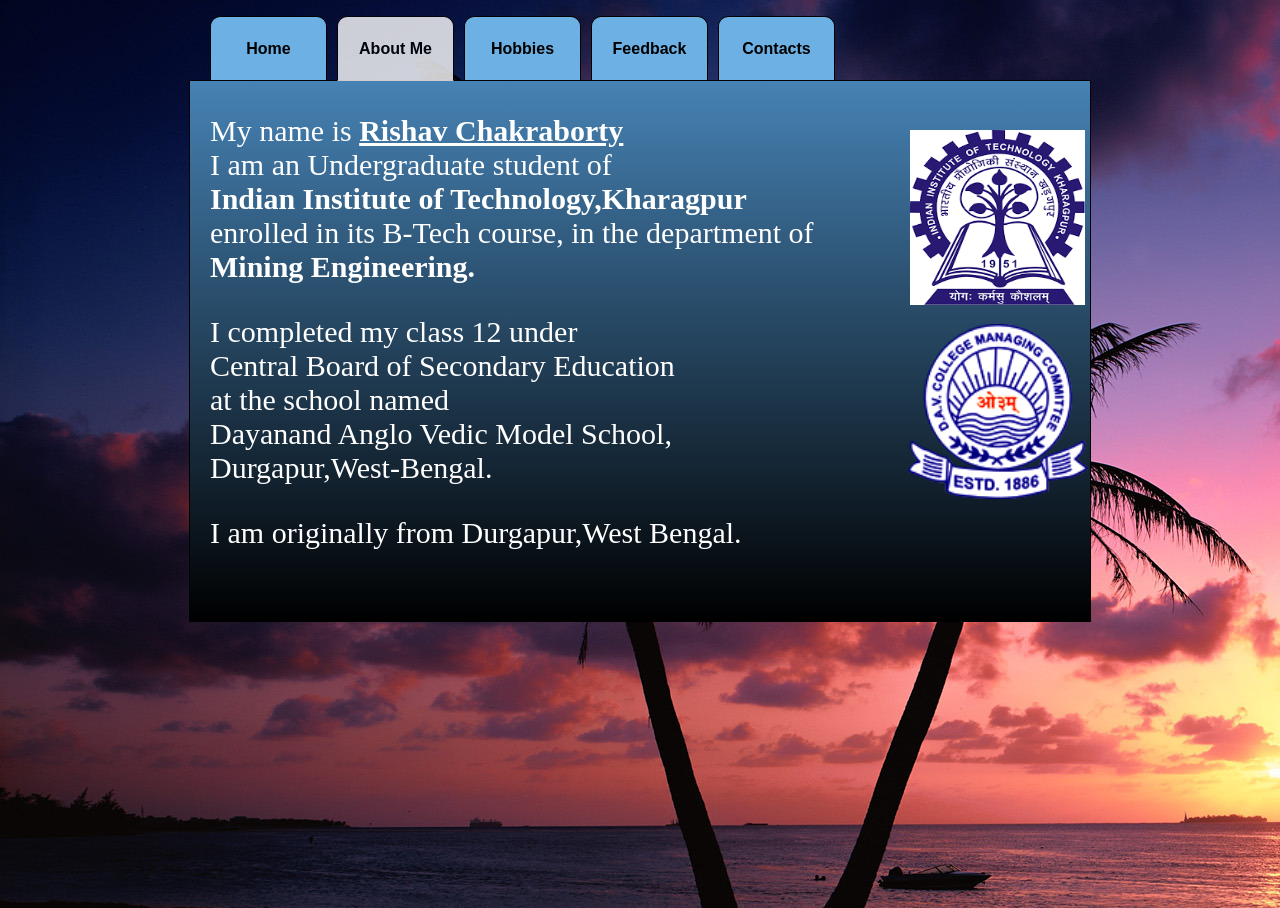
==== about.html @ 56a34361 "Add the HTML and CSS files" ====
<!DOCTYPE html>
<html>
	<head>
		<title>Contacts</title>
		<meta name="viewport" content="width=device-width, initial-scale=1.0, minimum-scale=1.0">
		<link rel="stylesheet" href="style.css"  type="text/css" />
		<style type="text/css">
			.textbox p{
				margin-top:13px;
				font-family:Harrington;
				font-size:30px;
				color:#fff;
				width:680px;
				animation:fadein 2s ease-in;
			}
			.pic-1{
				position:relative;
				top:-420px;
				left:700px;
				animation:fadein 2s ease-in;
			}
			.pic-2{
				position:relative;
				top:-405px;
				left:680px;
				animation:fadein 2s ease-in;
			}
		</style>
	</head>
	<body style="background-image:url(landscape-sunset-3.jpg); background-image-size:100% 100%">
		<div class="nav_bar">
			<ul>
				<li><a href="home.html" >Home</a></li>
				<li><a href="about.html" id="onlink">About Me</a></li>
				<li><a href="hobbies.html">Hobbies</a></li>
				<li><a href="feedback.html">Feedback</a></li>
				<li><a href="contacts.html" >Contacts</a></li>
			</ul>
		</div>
		<div class="main_container" style="height:500px;background:linear-gradient(steelblue,#000000);">
			<p>
				<div class="textbox">
					
					<p class="first">My name is <b><u>Rishav Chakraborty</u></b><br>
					I am an Undergraduate student of <br><b>Indian Institute of Technology,Kharagpur</b><br>
					enrolled in its B-Tech course, in the department of <br><b>Mining Engineering.</b>
					</p>
					<br>
					<p class="second">
					I completed my class 12 under <br>
					Central Board of Secondary Education<br>
					at the school named<br>
					Dayanand Anglo Vedic Model School,<br>
					Durgapur,West-Bengal.
					</p>
					<br>
					<p class="third">
					I am originally from Durgapur,West Bengal.
					</p>
					<div class="pic-1"><img src="iitkgp.png" width="175px" height="175px"></div>
					<div class="pic-2"><img src="dav.png" height="175px"></div>
				</div>	
			</p>
		</div>
	</body>
</html>
---- style.css ----
body{
	margin:auto;
	background:#efefef;
	font-family:arial;
	
	
}

.nav_bar{
	margin:auto;
	border-bottom:1px solid #000000;
	width:860px;
	padding:0px 20px 0px 20px;
	height:64px;
}
.nav_bar ul{
	padding: 0;
	list-style:none;
}
.nav_bar ul li{
	float: left;
	font-size:16px;
	font-weight:bold;
	margin-right:10px;
}
.nav_bar ul li a{
	text-decoration:none;
	color:#000000;
	background:#6db1e4;
	border:1px solid #000000;
	border-bottom:none;
	padding:23px 20px 22px 20px;
	-webkit-border-top-right-radius:10px;
	-webkit-border-top-left-radius:10px;
	-moz-border-radius-topleft:10px;
	-moz-border-radius-topright:10px;
	width:75px;
	display: block;
	text-align: center;
}
.nav_bar ul li a:hover{
	text-decoration:none;
	color:#000000;
	background:#96e0e9;
	-moz-transition: background-color 200ms ease-in;
	-webkit-transition: background-color 200ms ease-in;
	transition: background-color 200ms ease-in;
}
.nav_bar ul li a#onlink{
	background:#ffffff;
	color:#000000;
	border-bottom:1px solid white;
	filter:opacity(0.8);
}	
.nav_bar ul li a#onlink:hover{
	background: #ffffff;
	color:#000000;
	filter:opacity(0.8);
}
.main_container{
	margin:auto;
	width: 860px;
	padding:20px;
	border:1px solid #000000;
	min-height: 500px;
	border-top:none;
	background:#ffffff;
	background-blend-mode:overlay;
}
.main_container p{
	font-size:14px;
	margin: 0;
	padding: 0;
}
@keyframes swell{
	0%{transform: scale(1);}
	100%{transform: scale(1.5); }

}
@-webkit-keyframes shrink{
	from{transform:scale(1.5);}
	to{transform:scale(1);}
}
@-webkit-keyframes color_change{
	from{color:#000000;}
	to{color:steelblue;}
}
@-webkit-keyframes fadein{
	from{opacity:0}
	to{opacity:1}
}
@-webkit-keyframes hide{
	from{opacity:0}
	to{opacity:0}
}
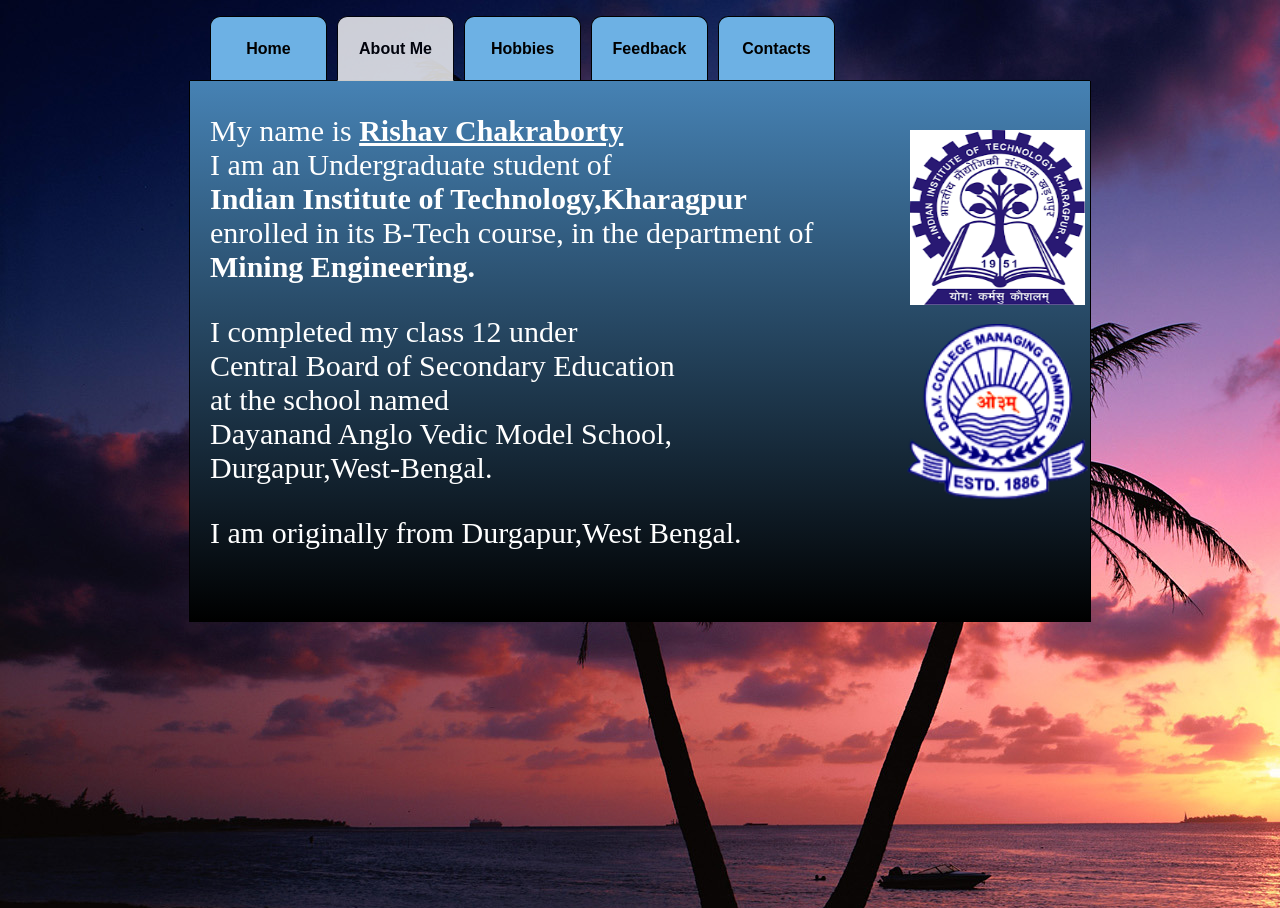
==== commit 34ec4260: "Add some features" ====
--- a/about.html
+++ b/about.html
@@ -11,20 +11,58 @@
 				font-size:30px;
 				color:#fff;
 				width:680px;
-				animation:fadein 2s ease-in;
+				
 			}
 			.pic-1{
 				position:relative;
 				top:-420px;
 				left:700px;
-				animation:fadein 2s ease-in;
+				animation:fade2 3s ease-in;
 			}
 			.pic-2{
 				position:relative;
 				top:-405px;
 				left:680px;
-				animation:fadein 2s ease-in;
+				animation:fade4 3s ease-in;
 			}
+			.first{
+				animation:fade1 3s ease-in;
+			}
+			.second{
+				animation:fade3 3s ease-in;
+			}
+			.third{
+				animation:fade5 3s ease-in;
+			}
+			@-webkit-keyframes fade1{
+				0%{opacity:0}
+				100%{opacity:1}
+			}
+			@-webkit-keyframes fade2{
+				0%{opacity:0}
+				20%{opacity:0}
+				100%{opacity:1}
+			}
+			@-webkit-keyframes fade3{
+				0%{opacity:0}
+				25%{opacity:0}
+				100%{opacity:1}
+			}
+			@-webkit-keyframes fade4{
+				0%{opacity:0}
+				25%{opacity:0}
+				50%{opacity:0}
+				100%{opacity:1}
+			}
+			@-webkit-keyframes fade5{
+				0%{opacity:0}
+				25%{opacity:0}
+				50%{opacity:0}
+				75%{opacity:0}
+				100%{opacity:1}
+			}
+			
+		
 		</style>
 	</head>
 	<body style="background-image:url(landscape-sunset-3.jpg); background-image-size:100% 100%">
--- a/style.css
+++ b/style.css
@@ -90,6 +90,11 @@
 	to{opacity:1}
 }
 @-webkit-keyframes hide{
-	from{opacity:0}
+	from{opacity:1}
 	to{opacity:0}
+}
+@-webkit-keyframes fadeout{
+	0%{opacity:0}
+	50%{opacity:0}
+	100%{opacity:1}
 }
